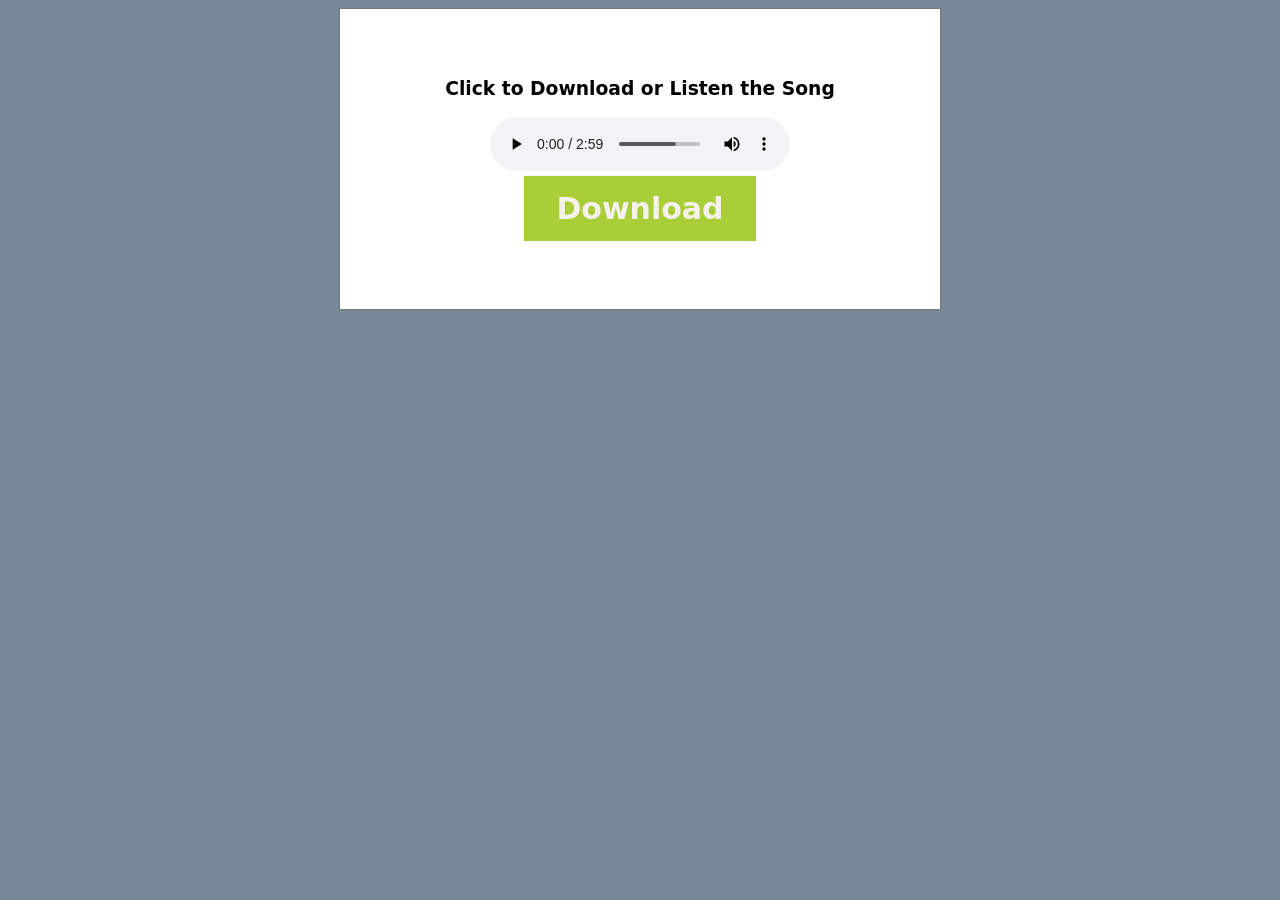
==== DownloadSongs.html @ 31c9fbb8 "Nee Songs" ====
<!DOCTYPE html>
<html lang="en">
<head>
    <meta charset="UTF-8">
    <meta name="viewport" content="width=device-width, initial-scale=1.0">
    <title>Download</title>
    <link rel="stylesheet" href="./NeeSongs.css">
    <link rel="shortcut icon" href="./Images & Songs/music fav.png" type="image/x-icon">
</head>
<body><center>
    <div class="Images1">

        
            <h3>Click to Download or Listen the Song</h3>
            <audio src="./Images & Songs/Vedam Songs/[iSongs.info] 03 - Rupayi.mp3" controls title="Listen"> Listen</audio><br>
            <a href="./Images & Songs/Vedam Songs/[iSongs.info] 03 - Rupayi.mp3" download=""><button class="button1 "> Download </button></a>
        

    </div>
</center>
</body>
</html>
---- NeeSongs.css ----
h3{
    font-family: system-ui, -apple-system, BlinkMacSystemFont, 'Segoe UI', Roboto, Oxygen, Ubuntu, Cantarell, 'Open Sans', 'Helvetica Neue', sans-serif;
}
h1{
    font-family: system-ui, -apple-system, BlinkMacSystemFont, 'Segoe UI', Roboto, Oxygen, Ubuntu, Cantarell, 'Open Sans', 'Helvetica Neue', sans-serif;
}
.Searchbox{
    width: 650px;
    height: 22px;
  border: 1px solid rgb(26, 26, 26);
}
img{
    padding-top: 10px;  
    padding-bottom: 8px;
    padding-left: 5px;
    padding-right: 5px;
    border: 1px solid rgb(111, 111, 111);
    padding: 1px;
    
    
}
img:hover {
    transform: scale(1.1);
    z-index: 2;
    transition: 0.5s;
    z-index: 0;
  }
.Images{
    width: 590px;
    border: 1px solid rgb(0, 0, 0);
    background-color: rgb(34,34,34);
    
}
.Rooter{
    width: 590px;
}
body{
    background-color: lightslategray;
}
.Images1{
    width: 500px; height: 200px;
    border: 1px solid rgb(119, 118, 118);
    background-color:rgb(255, 255, 255);
    padding: 50px;
}
.button1{
    background-color: rgb(170,206,56);
    color: rgb(245, 241, 236);
    border: 1px solid whitesmoke;
    padding: 15px 32px;
   text-align: center;
   font-weight: 700;
    font-size: 30px;
    font-family: system-ui, -apple-system, BlinkMacSystemFont, 'Segoe UI', Roboto, Oxygen, Ubuntu, Cantarell, 'Open Sans', 'Helvetica Neue', sans-serif;
}
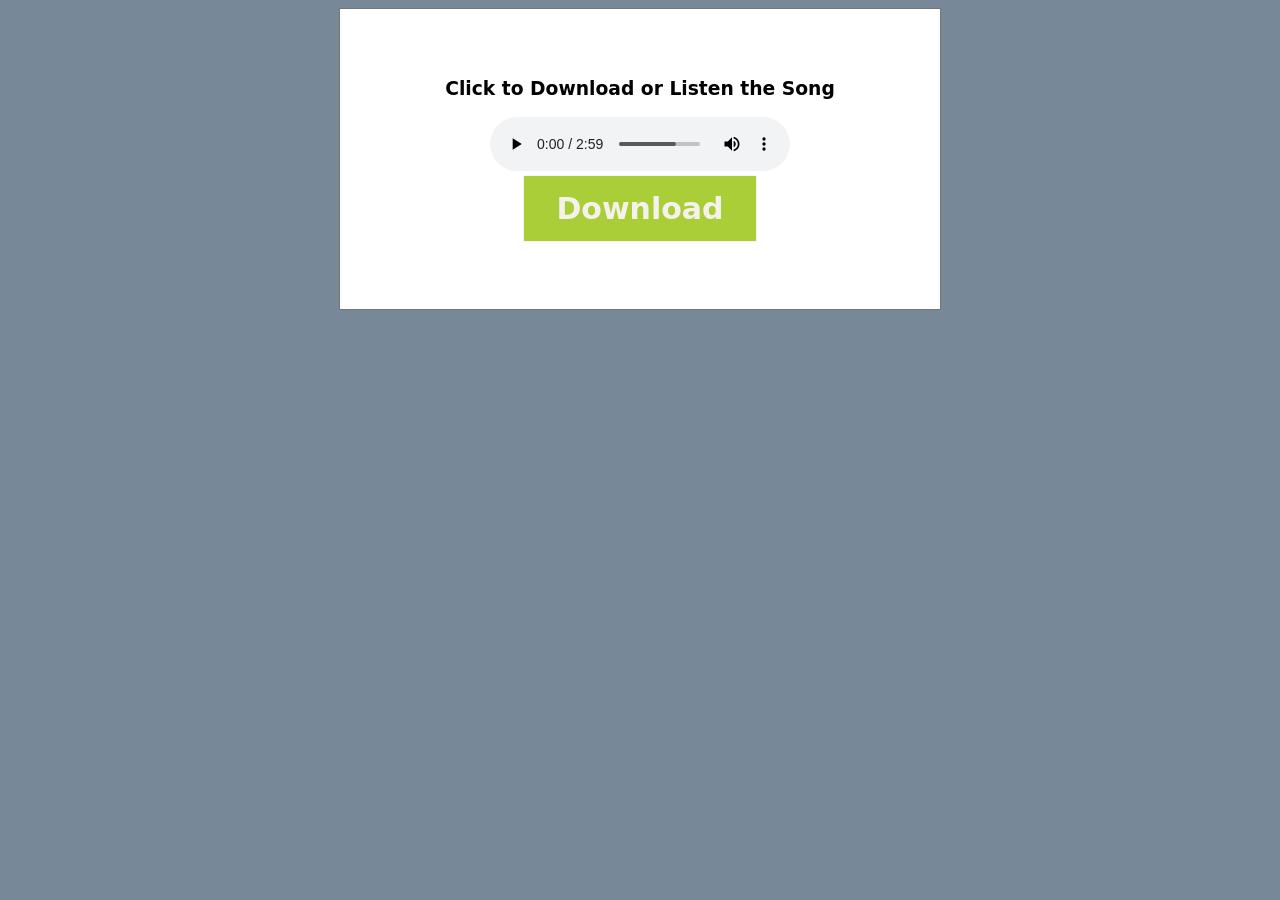
==== commit 05e66422: "changed names" ====
--- a/DownloadSongs.html
+++ b/DownloadSongs.html
@@ -1,22 +1,33 @@
 <!DOCTYPE html>
 <html lang="en">
-<head>
-    <meta charset="UTF-8">
-    <meta name="viewport" content="width=device-width, initial-scale=1.0">
+  <head>
+    <meta charset="UTF-8" />
+    <meta name="viewport" content="width=device-width, initial-scale=1.0" />
     <title>Download</title>
-    <link rel="stylesheet" href="./NeeSongs.css">
-    <link rel="shortcut icon" href="./Images & Songs/music fav.png" type="image/x-icon">
-</head>
-<body><center>
-    <div class="Images1">
-
-        
-            <h3>Click to Download or Listen the Song</h3>
-            <audio src="./Images & Songs/Vedam Songs/[iSongs.info] 03 - Rupayi.mp3" controls title="Listen"> Listen</audio><br>
-            <a href="./Images & Songs/Vedam Songs/[iSongs.info] 03 - Rupayi.mp3" download=""><button class="button1 "> Download </button></a>
-        
-
-    </div>
-</center>
-</body>
-</html>+    <link rel="stylesheet" href="./NeeSongs.css" />
+    <link
+      rel="shortcut icon"
+      href="./Images & Songs/music fav.png"
+      type="image/x-icon"
+    />
+  </head>
+  <body>
+    <center>
+      <div class="Images1">
+        <h3>Click to Download or Listen the Song</h3>
+        <audio
+          src="./Images & Songs/Vedam Songs/[iSongs.info] 03 - Rupayi.mp3"
+          controls
+          title="Listen"
+        >
+          Listen</audio
+        ><br />
+        <a
+          href="./Images & Songs/Vedam Songs/[iSongs.info] 03 - Rupayi.mp3"
+          download=""
+          ><button class="button1">Download</button></a
+        >
+      </div>
+    </center>
+  </body>
+</html>
